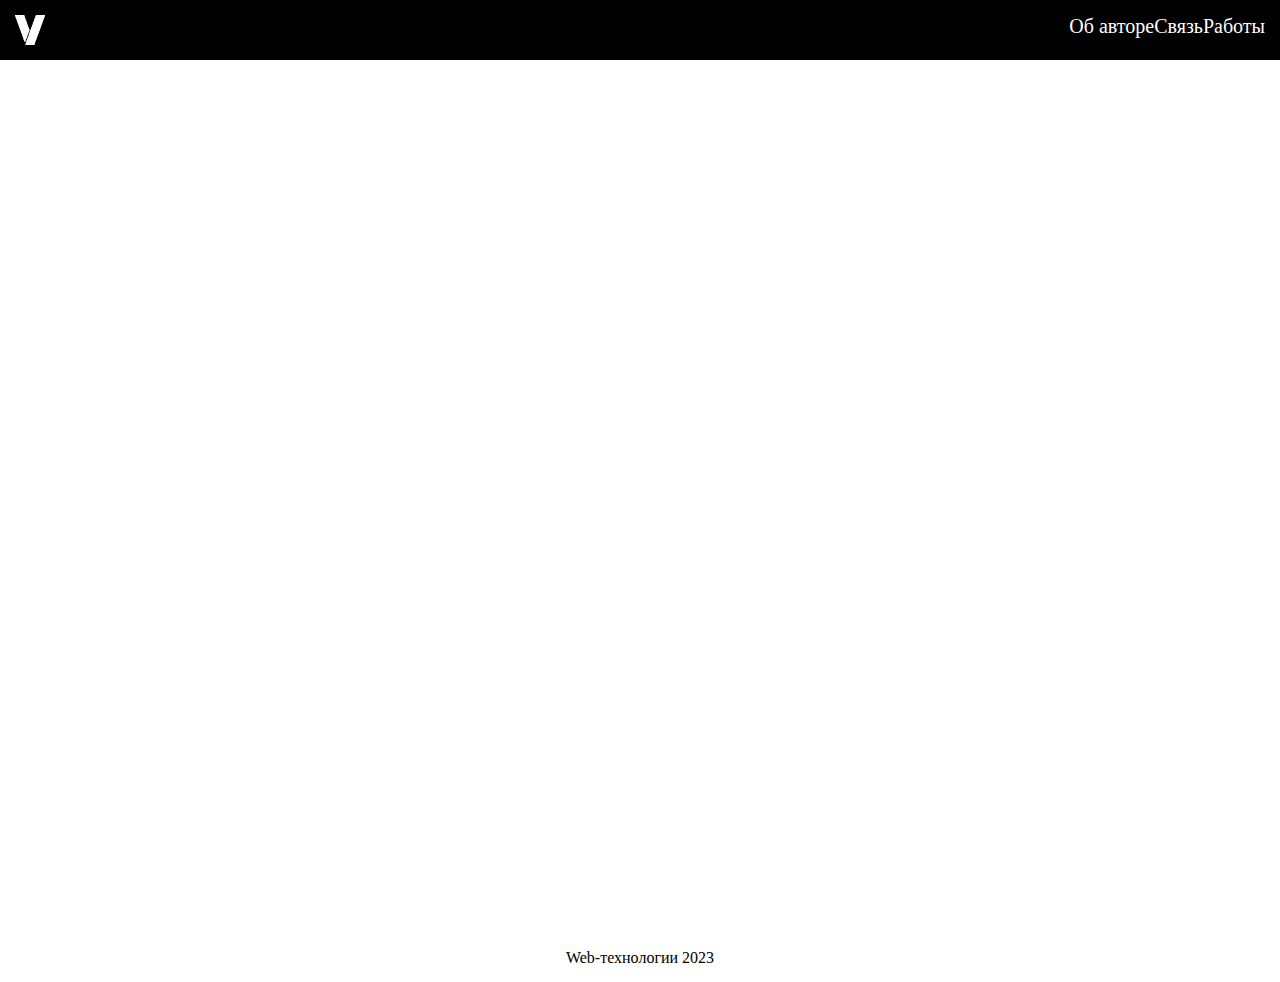
==== index.html @ 73861382 "edit" ====
<!DOCTYPE html>
<html lang="ru">
    <head>
        <meta charset="utf-8">
        <meta http-equiv="X-UA-Compatible" content="IE=edge">
        <meta name="viewport" content="width=device-width, initial-scale=1.0">
        <link type="text/css" rel="stylesheet" href="style.css">
        <link type="text/css" rel="stylesheet" href="fonts.css">
        <script src="./state2_0.js">
        </script>
        <title> Web </title>
    </head>
    <body> 
        <header>
            <a href="./index.html"><img src="./png/vsu_esports_logo(white).png" class="logo"></a>
            <div class="menu-top">
                <ul>
                    <li> 
                        <a href="./about.html" class="text-semibold"> Об авторе </a>
                    </li>
                    <li> 
                        <a href="./connect.html" class="text-semibold"> Связь </a>
                    </li>
                    <li> 
                        <a href="./works.html" class="text-semibold"> Работы </a>
                    </li>
                </ul>
            </div>
        </header>
        <canvas id="bg" width="1920px" height="1080px">
        </canvas>
        <script>
            function draw() {
                var ctx = document.getElementById('canvas').getContext('2d');
                ctx.font = "48px Montserrat-Black";
                ctx.strokeText("Hello world", 10, 50);
            }
        </script>
        <div class="bg">
            <video class="echo" autoplay muted loop="loop">
                <source src="./video/echo.mp4" type="video/mp4">
            </video>
        </div>
        <footer>
            <p class="text-semibold" style="text-align: center; margin: 15px;">Web-технологии 2023</p>
        </footer>
    </body>
</html>
---- style.css ----
* {
    margin: 0;
    padding: 0;
    top: 0;
    left: 0;
}
body {
    min-height: 100vh;
    display: flex;
    flex-direction: column;
}
header {
    width: 100%;
    height: 60px;
    background: #000000;
}
.logo {
    width: 30px;
    height: 30px;
    float: left;
    margin: 15px 15px;
}
img {
    max-width: 100%;
    height: auto;
}
.menu-top {
    float: right;
    font-size: 20px;
    color: white;
}
ul {
    list-style-type: none;
    float: right;
    margin: 15px 15px;
    box-sizing: border-box;
}
li {
    float: left;
    border-left: 0px solid #707070;
    padding: 3 20px;
}
a {
    font-size: 20px;
    background: transparent;
    color: white;
    text-decoration: none;
}
.bg {
    display: block;
}
video {
    overflow: clip;
    object-fit: cover;
}
.echo {
    position: relative;
    top: 0%;
    left: 0%;
    width: 100%;
    height: 100%;
}

.videos-container {
    max-width: 2000px;
    position: relative;
    margin: auto;
}
.mySlides {
    display: inline-table;
}

.social-container {
    max-width: 1000px;
    position: relative;
    margin: auto;
    padding: 300px;
}

footer {
    margin-top: auto;
}
---- fonts.css ----
/* Обычный */
@font-face {
    font-family: 'Montserrat';
    font-style: normal;
	font-weight: normal;
    src: local('Montserrat')
    url(./fonts/Montserrat-Black.ttf) format('truetype');
}
.text-main {
    font-family: 'Montserrat';
}
/* Жирный */
@font-face {
    font-family: 'Montserrat Bold';
    font-style: normal;
	font-weight: bold;
    src: local('Montserrat')
    url(./fonts/Montserrat-Bold.ttf) format('truetype');
}
.text-bold {
	font-family: 'Montserrat Bold';
	font-weight: bold;
}
/* Курсив */
@font-face {
    font-family: 'Montserrat Italic';
    font-style: italic;
	font-weight: normal;
    src: local('Montserrat')
    url(./fonts/Montserrat-Italic.ttf) format('truetype');
}
.text-italic {
	font-family: 'Montserrat Italic';
	font-style: italic;
}
/* Жирный курсив */
@font-face {
    font-family: 'Montserrat BoldItalic';
    font-style: italic;
	font-weight: bold;
    src: local('Montserrat')
    url(./fonts/Montserrat-BoldItalic.ttf) format('truetype');
}
.text-bolditalic {
	font-family: 'Montserrat BoldItalic';
	font-weight: bold;
	font-style: italic;
}
/* Очень жирный */
@font-face {
    font-family: 'Montserrat ExtraBold';
    font-style: normal;
	font-weight: bold;
    src: local('Montserrat')
    url(./fonts/Montserrat-ExtraBold.ttf) format('truetype');
}
.text-extrabold {
    font-family: 'Montserrat ExtraBold';
    font-weight: bold;
}
/* Очень тонкий */
@font-face {
    font-family: 'Montserrat ExtraLight';
    font-style: normal;
	font-weight: normal;
    src: local('Montserrat')
    url(./fonts/Montserrat-ExtraLight.ttf) format('truetype');
}
.text-extralight {
    font-family: 'Montserrat ExtraLight';
}
/* Тонкий */
@font-face {
    font-family: 'Montserrat Light';
    font-style: normal;
	font-weight: normal;
    src: local('Montserrat')
    url(./fonts/Montserrat-Light.ttf) format('truetype');
}
.text-light {
    font-family: 'Montserrat Light';
}
/* Средний */
@font-face {
    font-family: 'Montserrat Medium';
    font-style: normal;
	font-weight: normal;
    src: local('Montserrat')
    url(./fonts/Montserrat-Medium.ttf) format('truetype');
}
.text-medium {
    font-family: 'Montserrat Medium';
}
/* Средний жирный */
@font-face {
    font-family: 'Montserrat SemiBold';
    font-style: normal;
	font-weight: normal;
    src: local('Montserrat')
    url(./fonts/Montserrat-SemiBold.ttf) format('truetype');
}
.text-semibold {
    font-family: 'Montserrat SemiBold';
}
/* Очень тонкий */
@font-face {
    font-family: 'Montserrat Thin';
    font-style: normal;
	font-weight: normal;
    src: local('Montserrat')
    url(./fonts/Montserrat-Thin.ttf) format('truetype');
}
.text-thin {
    font-family: 'Montserrat Thin';
}
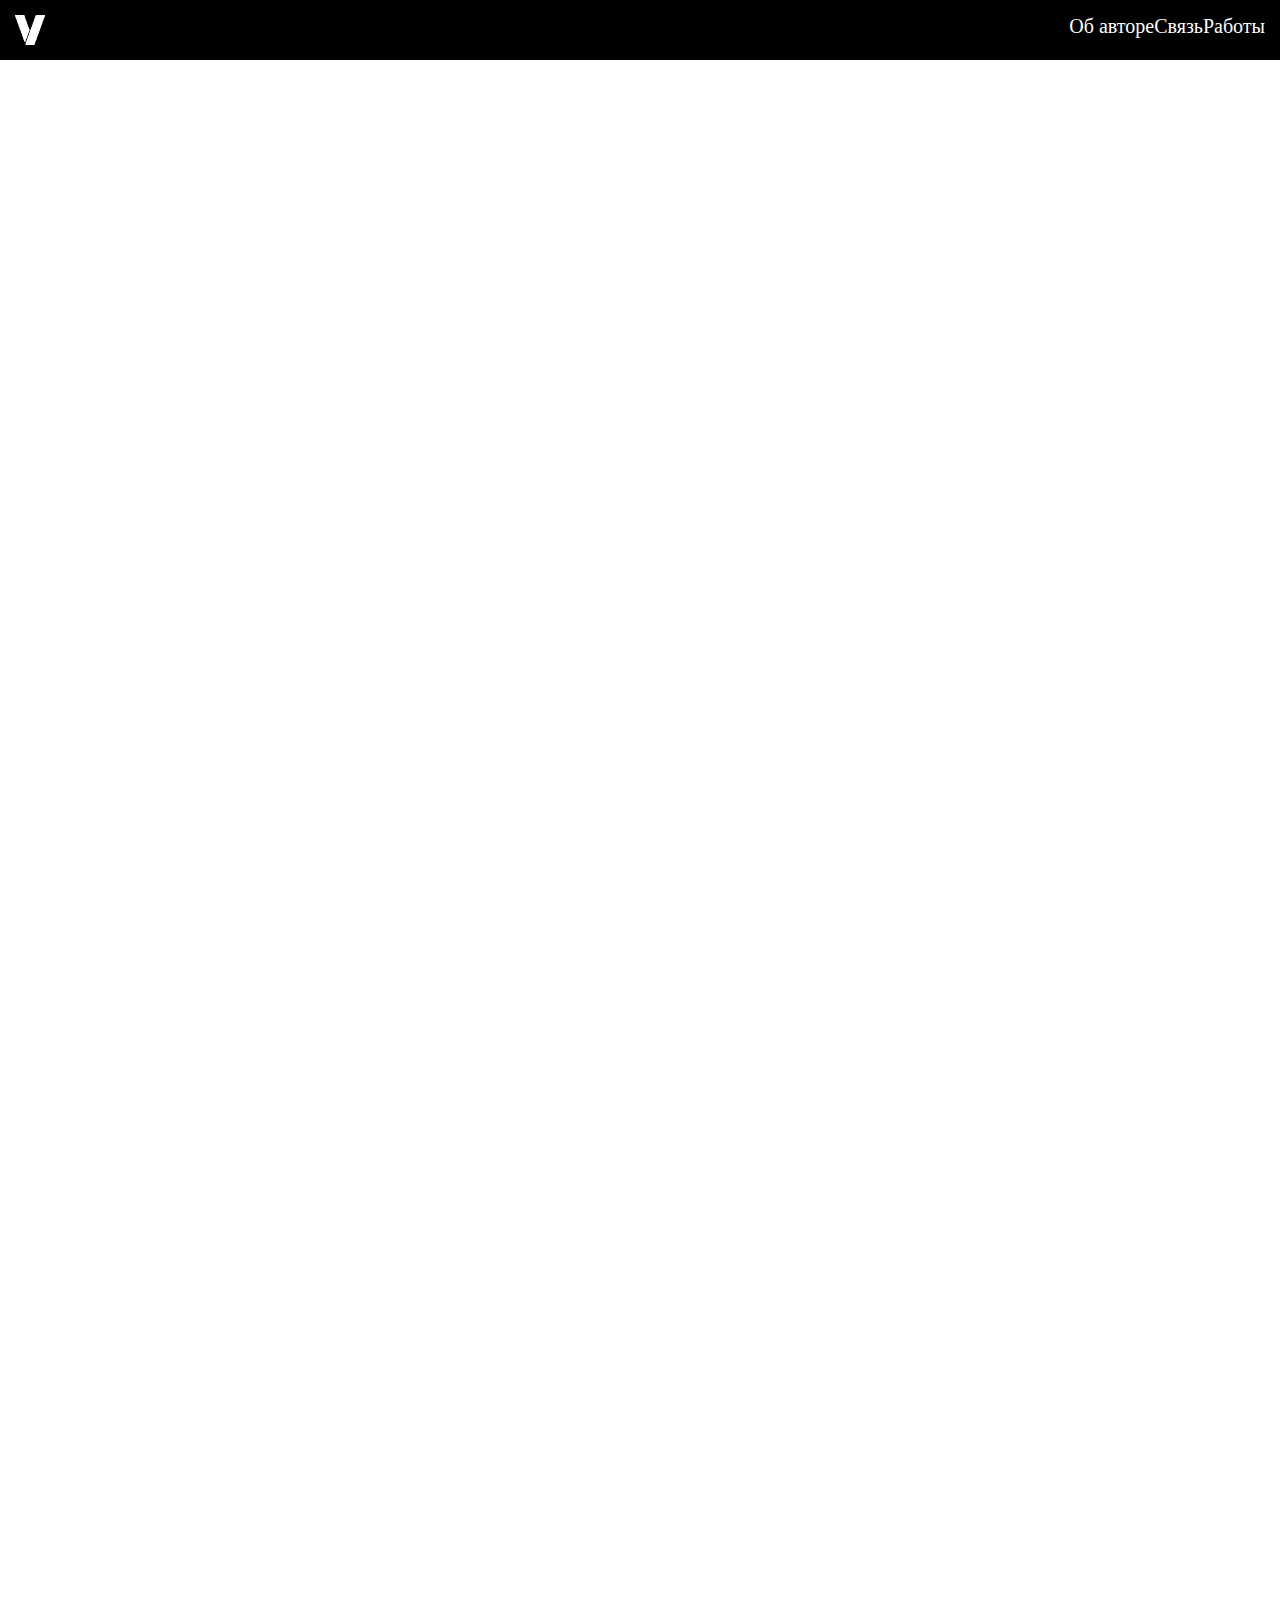
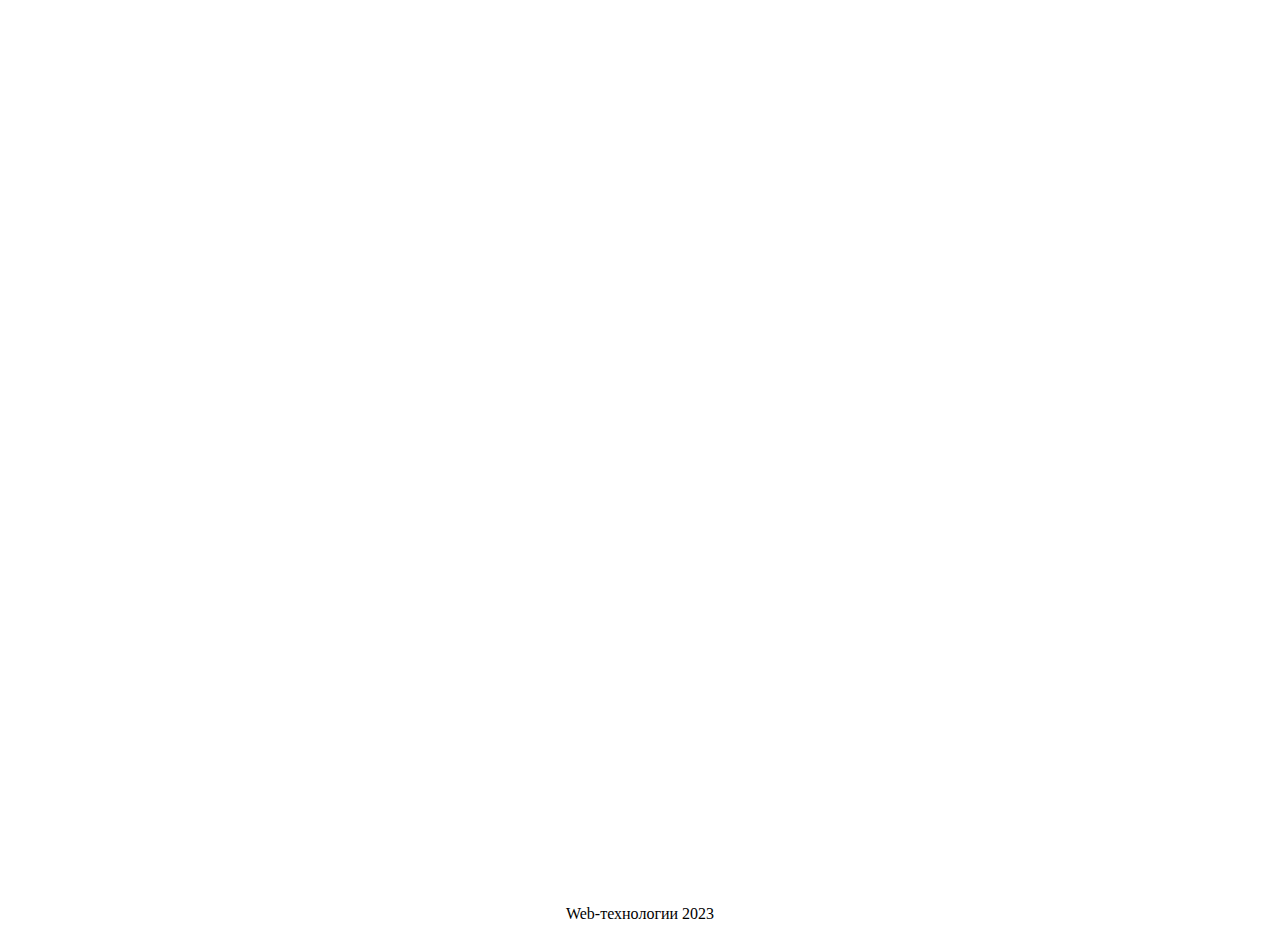
==== commit f995e297: "edit canvas height width" ====
--- a/index.html
+++ b/index.html
@@ -27,7 +27,7 @@
                 </ul>
             </div>
         </header>
-        <canvas id="bg" width="1920px" height="1080px">
+        <canvas id="bg" height="1920px" width="1080px">
         </canvas>
         <script>
             function draw() {
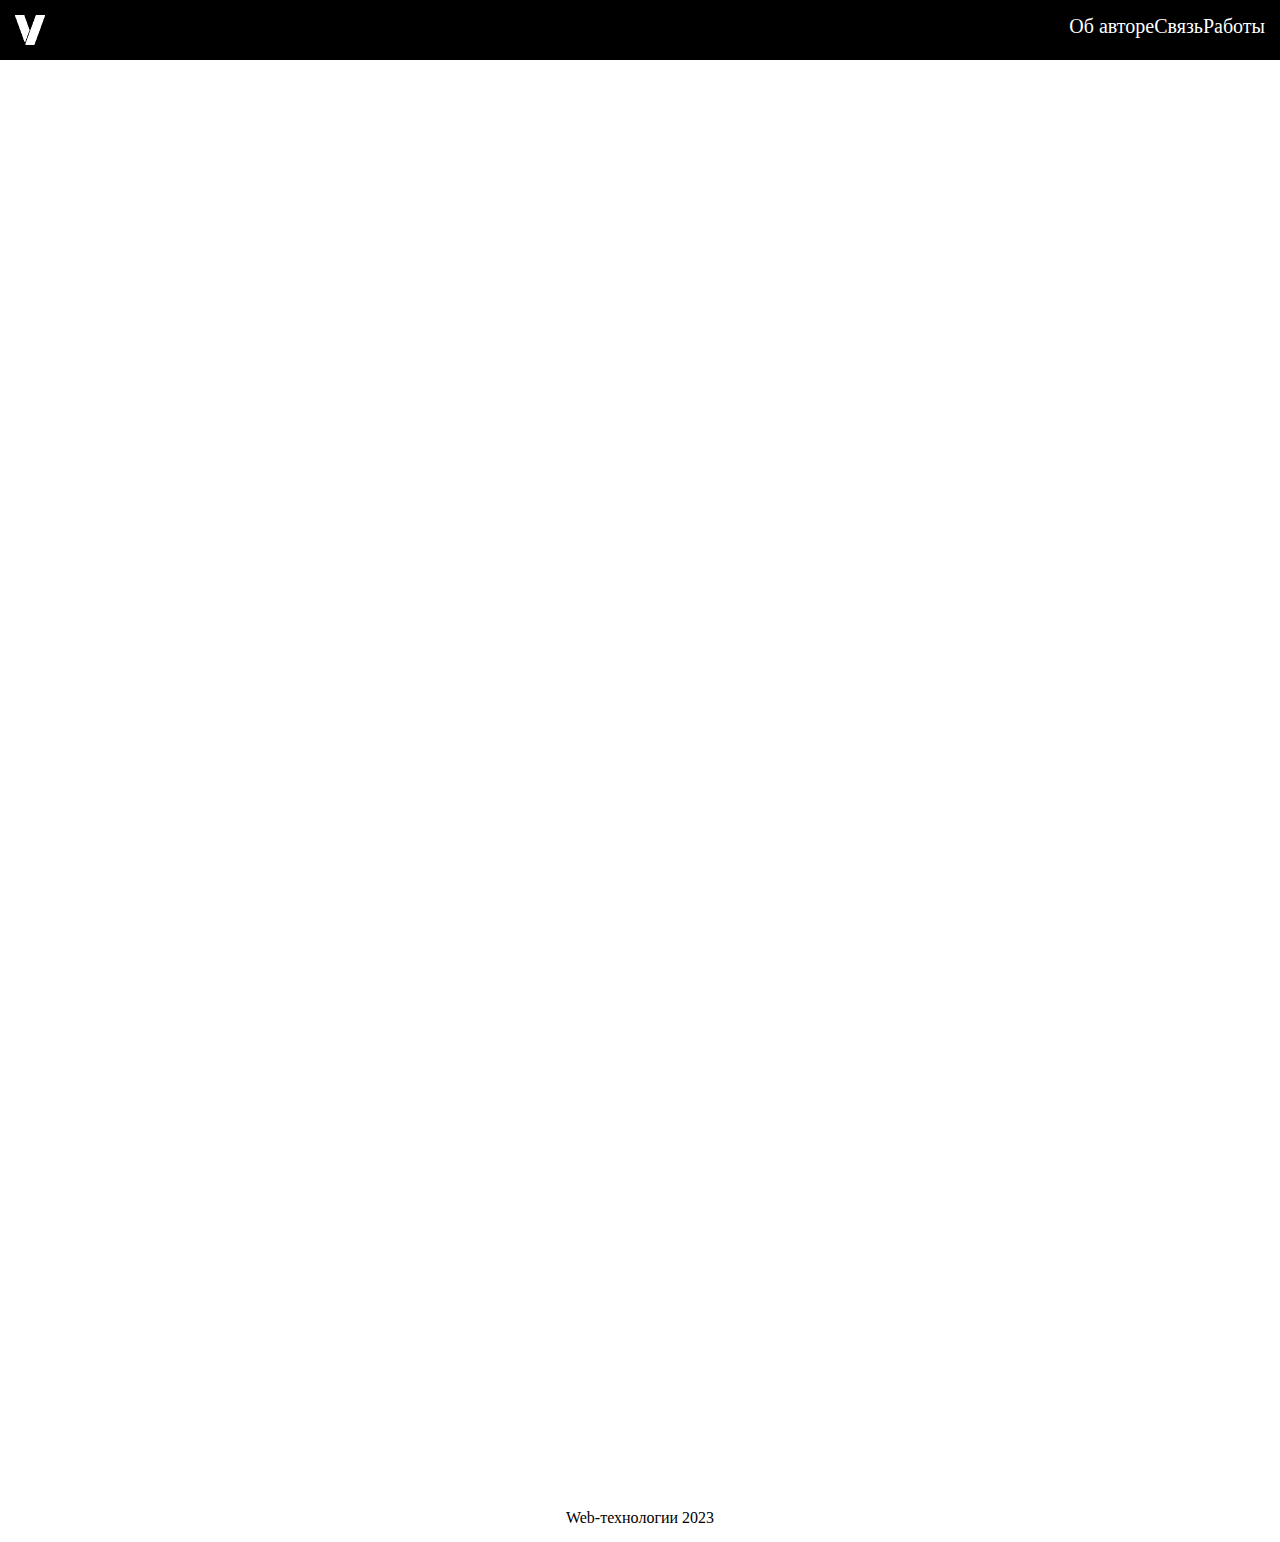
==== commit bbac5213: "edit" ====
--- a/index.html
+++ b/index.html
@@ -27,7 +27,7 @@
                 </ul>
             </div>
         </header>
-        <canvas id="bg" height="1920px" width="1080px">
+        <canvas id="bgr" height="100%" width="100%">
         </canvas>
         <script>
             function draw() {
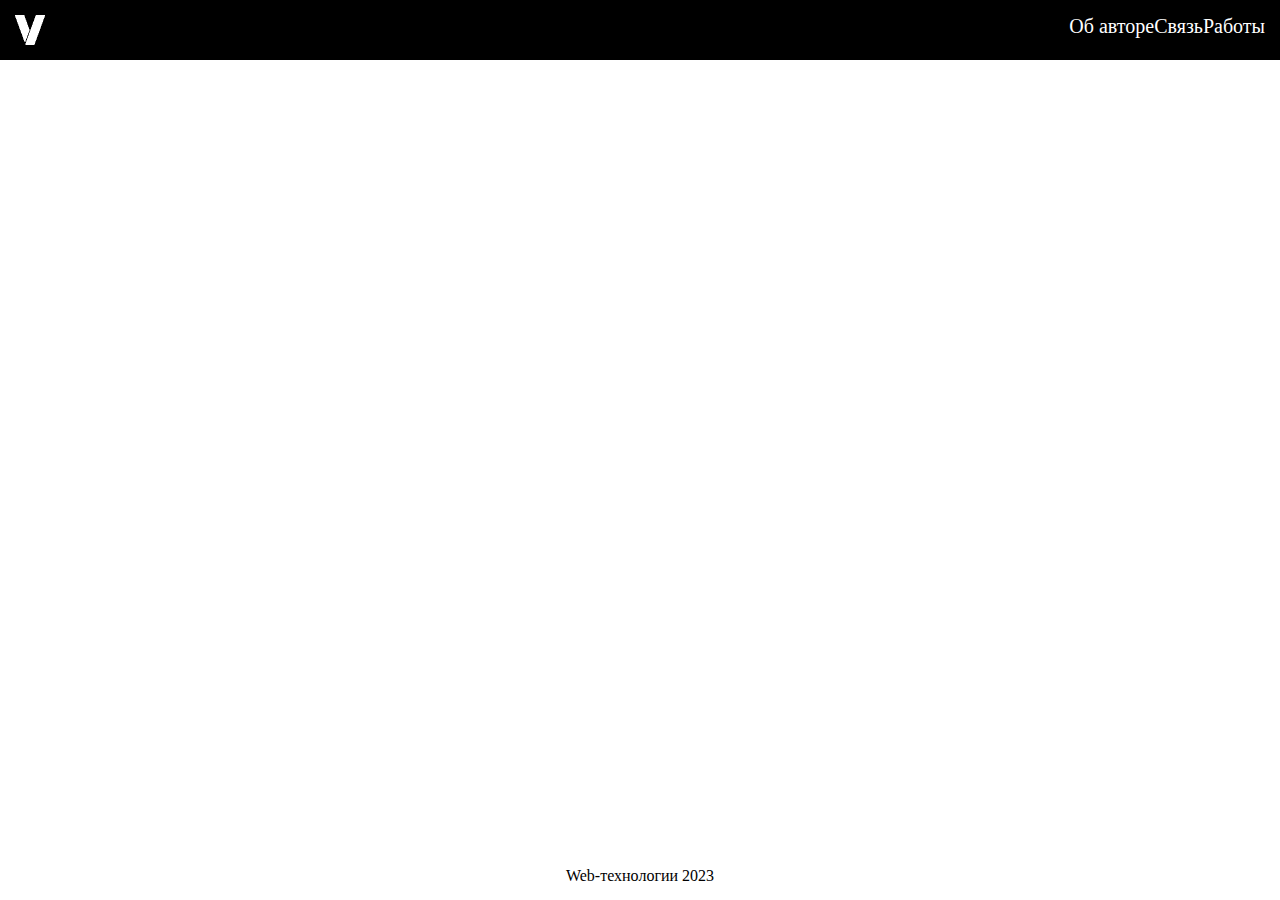
==== commit 61c0ceaf: "edit" ====
--- a/index.html
+++ b/index.html
@@ -27,15 +27,6 @@
                 </ul>
             </div>
         </header>
-        <canvas id="bgr" height="100%" width="100%">
-        </canvas>
-        <script>
-            function draw() {
-                var ctx = document.getElementById('canvas').getContext('2d');
-                ctx.font = "48px Montserrat-Black";
-                ctx.strokeText("Hello world", 10, 50);
-            }
-        </script>
         <div class="bg">
             <video class="echo" autoplay muted loop="loop">
                 <source src="./video/echo.mp4" type="video/mp4">
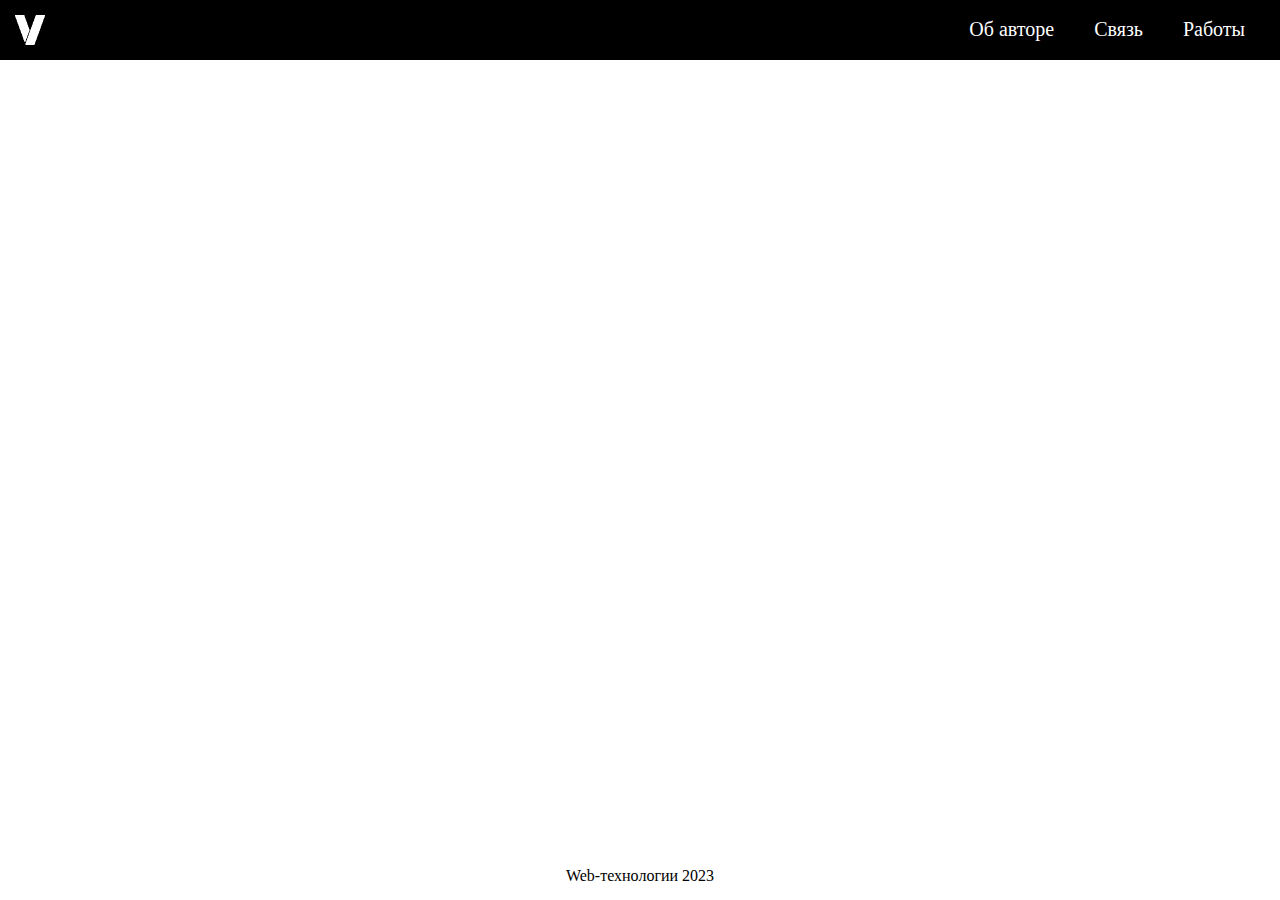
==== commit 09a87d31: "12" ====
--- a/index.html
+++ b/index.html
@@ -6,6 +6,9 @@
         <meta name="viewport" content="width=device-width, initial-scale=1.0">
         <link type="text/css" rel="stylesheet" href="style.css">
         <link type="text/css" rel="stylesheet" href="fonts.css">
+        <link rel="preconnect" href="https://fonts.googleapis.com">
+        <link rel="preconnect" href="https://fonts.gstatic.com" crossorigin>
+        <link href="https://fonts.googleapis.com/css2?family=Montserrat:ital,wght@0,100;0,300;0,400;0,500;0,600;0,900;1,200&display=swap" rel="stylesheet">
         <script src="./state2_0.js">
         </script>
         <title> Web </title>
--- a/style.css
+++ b/style.css
@@ -3,6 +3,9 @@
     padding: 0;
     top: 0;
     left: 0;
+}
+.montserrat{
+    font-family: 'Montserrat', sans-serif;
 }
 body {
     min-height: 100vh;
@@ -32,13 +35,13 @@
 ul {
     list-style-type: none;
     float: right;
-    margin: 15px 15px;
+    margin: 15px 15px 0px 0px;
     box-sizing: border-box;
 }
 li {
     float: left;
     border-left: 0px solid #707070;
-    padding: 3 20px;
+    padding: 3px 20px;
 }
 a {
     font-size: 20px;
@@ -60,7 +63,6 @@
     width: 100%;
     height: 100%;
 }
-
 .videos-container {
     max-width: 2000px;
     position: relative;
@@ -69,14 +71,12 @@
 .mySlides {
     display: inline-table;
 }
-
 .social-container {
     max-width: 1000px;
     position: relative;
     margin: auto;
     padding: 300px;
 }
-
 footer {
     margin-top: auto;
 }